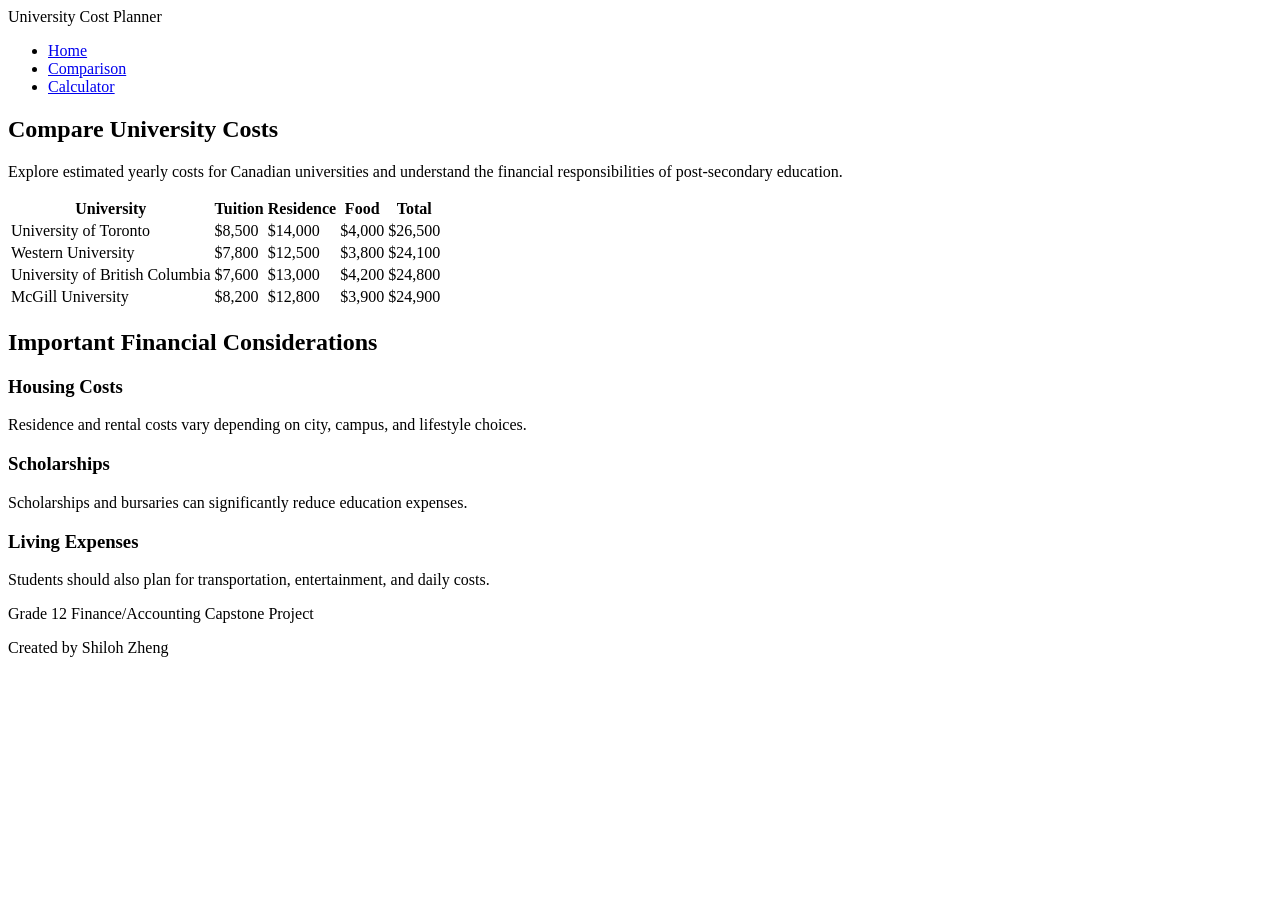
==== comparison.html @ 0024dde0 "Refactor HTML structure and update content" ====
<!DOCTYPE html>
<html lang="en">

<head>

    <meta charset="UTF-8">
    <meta name="viewport" content="width=device-width, initial-scale=1.0">

    <title>University Comparison</title>

    <link rel="stylesheet" href="css/style.css">
    <link rel="stylesheet" href="css/comparison.css">

    <link href="https://fonts.googleapis.com/css2?family=Poppins:wght@300;400;500;600;700&display=swap" rel="stylesheet">

</head>

<body>

    <!-- Navigation -->

    <header>

        <nav class="navbar">

            <div class="logo">
                University Cost Planner
            </div>

            <ul class="nav-links">

                <li><a href="index.html">Home</a></li>

                <li><a href="comparison.html">Comparison</a></li>

                <li><a href="calculator.html">Calculator</a></li>

            </ul>

        </nav>

    </header>

    <!-- Hero Section -->

    <section class="comparison-hero">

        <h1>Compare University Costs</h1>

        <p>
            Explore estimated yearly costs for Canadian universities
            and understand the financial responsibilities of post-secondary education.
        </p>

    </section>

    <!-- Table Section -->

    <section class="comparison-section">

        <div class="table-container">

            <table>

                <thead>

                    <tr>

                        <th>University</th>

                        <th>Tuition</th>

                        <th>Residence</th>

                        <th>Food</th>

                        <th>Total</th>

                    </tr>

                </thead>

                <tbody>

                    <tr>

                        <td>University of Toronto</td>

                        <td>$8,500</td>

                        <td>$14,000</td>

                        <td>$4,000</td>

                        <td>$26,500</td>

                    </tr>

                    <tr>

                        <td>Western University</td>

                        <td>$7,800</td>

                        <td>$12,500</td>

                        <td>$3,800</td>

                        <td>$24,100</td>

                    </tr>

                    <tr>

                        <td>University of British Columbia</td>

                        <td>$7,600</td>

                        <td>$13,000</td>

                        <td>$4,200</td>

                        <td>$24,800</td>

                    </tr>

                    <tr>

                        <td>McGill University</td>

                        <td>$8,200</td>

                        <td>$12,800</td>

                        <td>$3,900</td>

                        <td>$24,900</td>

                    </tr>

                </tbody>

            </table>

        </div>

    </section>

    <!-- Information Cards -->

    <section class="info-section">

        <h2>Important Financial Considerations</h2>

        <div class="info-container">

            <div class="info-card">

                <h3>Housing Costs</h3>

                <p>
                    Residence and rental costs vary depending on city,
                    campus, and lifestyle choices.
                </p>

            </div>

            <div class="info-card">

                <h3>Scholarships</h3>

                <p>
                    Scholarships and bursaries can significantly reduce
                    education expenses.
                </p>

            </div>

            <div class="info-card">

                <h3>Living Expenses</h3>

                <p>
                    Students should also plan for transportation,
                    entertainment, and daily costs.
                </p>

            </div>

        </div>

    </section>

    <!-- Footer -->

    <footer>

        <p>
            Grade 12 Finance/Accounting Capstone Project
        </p>

        <p>
            Created by Shiloh Zheng
        </p>

    </footer>

    <script src="js/comparison.js"></script>

</body>

</html>
---- css/style.css ----

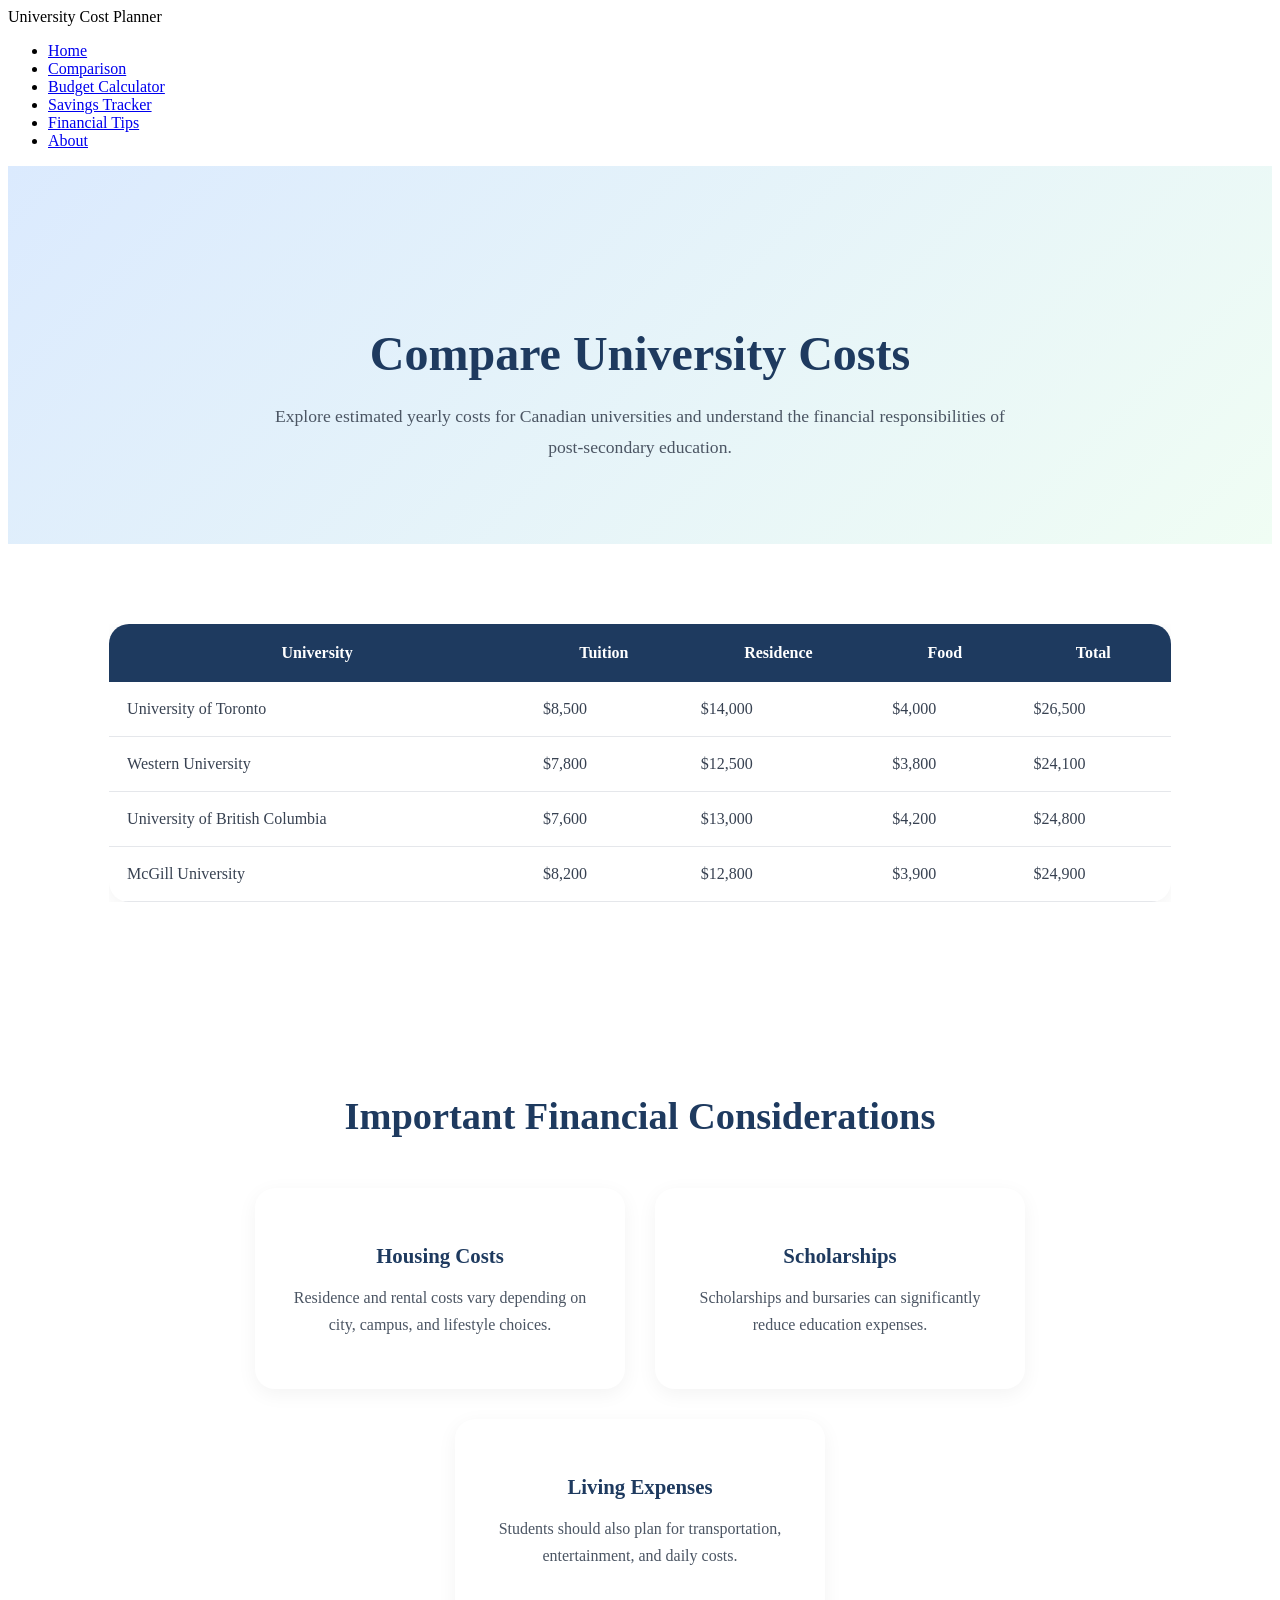
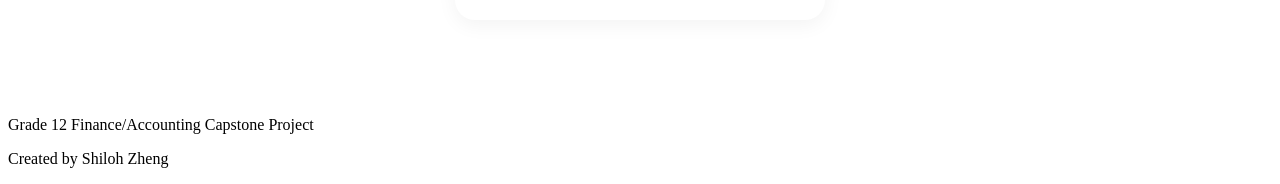
==== commit 0e32698c: "Update navigation links in comparison.html" ====
--- a/comparison.html
+++ b/comparison.html
@@ -30,11 +30,17 @@
             <ul class="nav-links">
 
                 <li><a href="index.html">Home</a></li>
-
+            
                 <li><a href="comparison.html">Comparison</a></li>
-
-                <li><a href="calculator.html">Calculator</a></li>
-
+            
+                <li><a href="calculator.html">Budget Calculator</a></li>
+            
+                <li><a href="savings.html">Savings Tracker</a></li>
+            
+                <li><a href="tips.html">Financial Tips</a></li>
+            
+                <li><a href="about.html">About</a></li>
+            
             </ul>
 
         </nav>
--- a/css/comparison.css
+++ b/css/comparison.css
@@ -0,0 +1,180 @@
+/* HERO SECTION */
+
+.comparison-hero {
+    background: linear-gradient(
+        135deg,
+        #dbeafe,
+        #f0fdf4
+    );
+
+    text-align: center;
+
+    padding: 120px 10% 80px;
+}
+
+.comparison-hero h1 {
+    font-size: 3rem;
+
+    color: #1e3a5f;
+
+    margin-bottom: 20px;
+}
+
+.comparison-hero p {
+    font-size: 1.1rem;
+
+    color: #4b5563;
+
+    max-width: 750px;
+
+    margin: auto;
+
+    line-height: 1.8;
+}
+
+/* TABLE SECTION */
+
+.comparison-section {
+    padding: 80px 8%;
+}
+
+.table-container {
+    overflow-x: auto;
+}
+
+table {
+    width: 100%;
+
+    border-collapse: collapse;
+
+    background-color: white;
+
+    border-radius: 20px;
+
+    overflow: hidden;
+
+    box-shadow: 0 5px 20px rgba(0, 0, 0, 0.05);
+}
+
+thead {
+    background-color: #1e3a5f;
+
+    color: white;
+}
+
+th {
+    padding: 20px;
+
+    font-size: 1rem;
+
+    font-weight: 600;
+}
+
+td {
+    padding: 18px;
+
+    color: #374151;
+
+    border-bottom: 1px solid #e5e7eb;
+}
+
+tbody tr {
+    transition: 0.3s;
+}
+
+tbody tr:hover {
+    background-color: #f3f4f6;
+
+    transform: scale(1.01);
+}
+
+/* INFO SECTION */
+
+.info-section {
+    padding: 80px 10%;
+
+    text-align: center;
+}
+
+.info-section h2 {
+    font-size: 2.4rem;
+
+    color: #1e3a5f;
+
+    margin-bottom: 50px;
+}
+
+.info-container {
+    display: flex;
+
+    justify-content: center;
+
+    gap: 30px;
+
+    flex-wrap: wrap;
+}
+
+.info-card {
+    background-color: white;
+
+    width: 300px;
+
+    padding: 35px;
+
+    border-radius: 20px;
+
+    box-shadow: 0 5px 20px rgba(0, 0, 0, 0.05);
+
+    transition: 0.3s;
+}
+
+.info-card:hover {
+    transform: translateY(-10px);
+}
+
+.info-card h3 {
+    color: #1e3a5f;
+
+    margin-bottom: 15px;
+
+    font-size: 1.3rem;
+}
+
+.info-card p {
+    color: #4b5563;
+
+    line-height: 1.7;
+}
+
+/* RESPONSIVE */
+
+@media (max-width: 900px) {
+
+    .comparison-hero h1 {
+        font-size: 2.4rem;
+    }
+
+    .info-section h2 {
+        font-size: 2rem;
+    }
+
+}
+
+@media (max-width: 600px) {
+
+    .comparison-hero {
+        padding: 100px 8% 60px;
+    }
+
+    .comparison-hero h1 {
+        font-size: 2rem;
+    }
+
+    th,
+    td {
+        padding: 12px;
+
+        font-size: 0.9rem;
+    }
+
+}
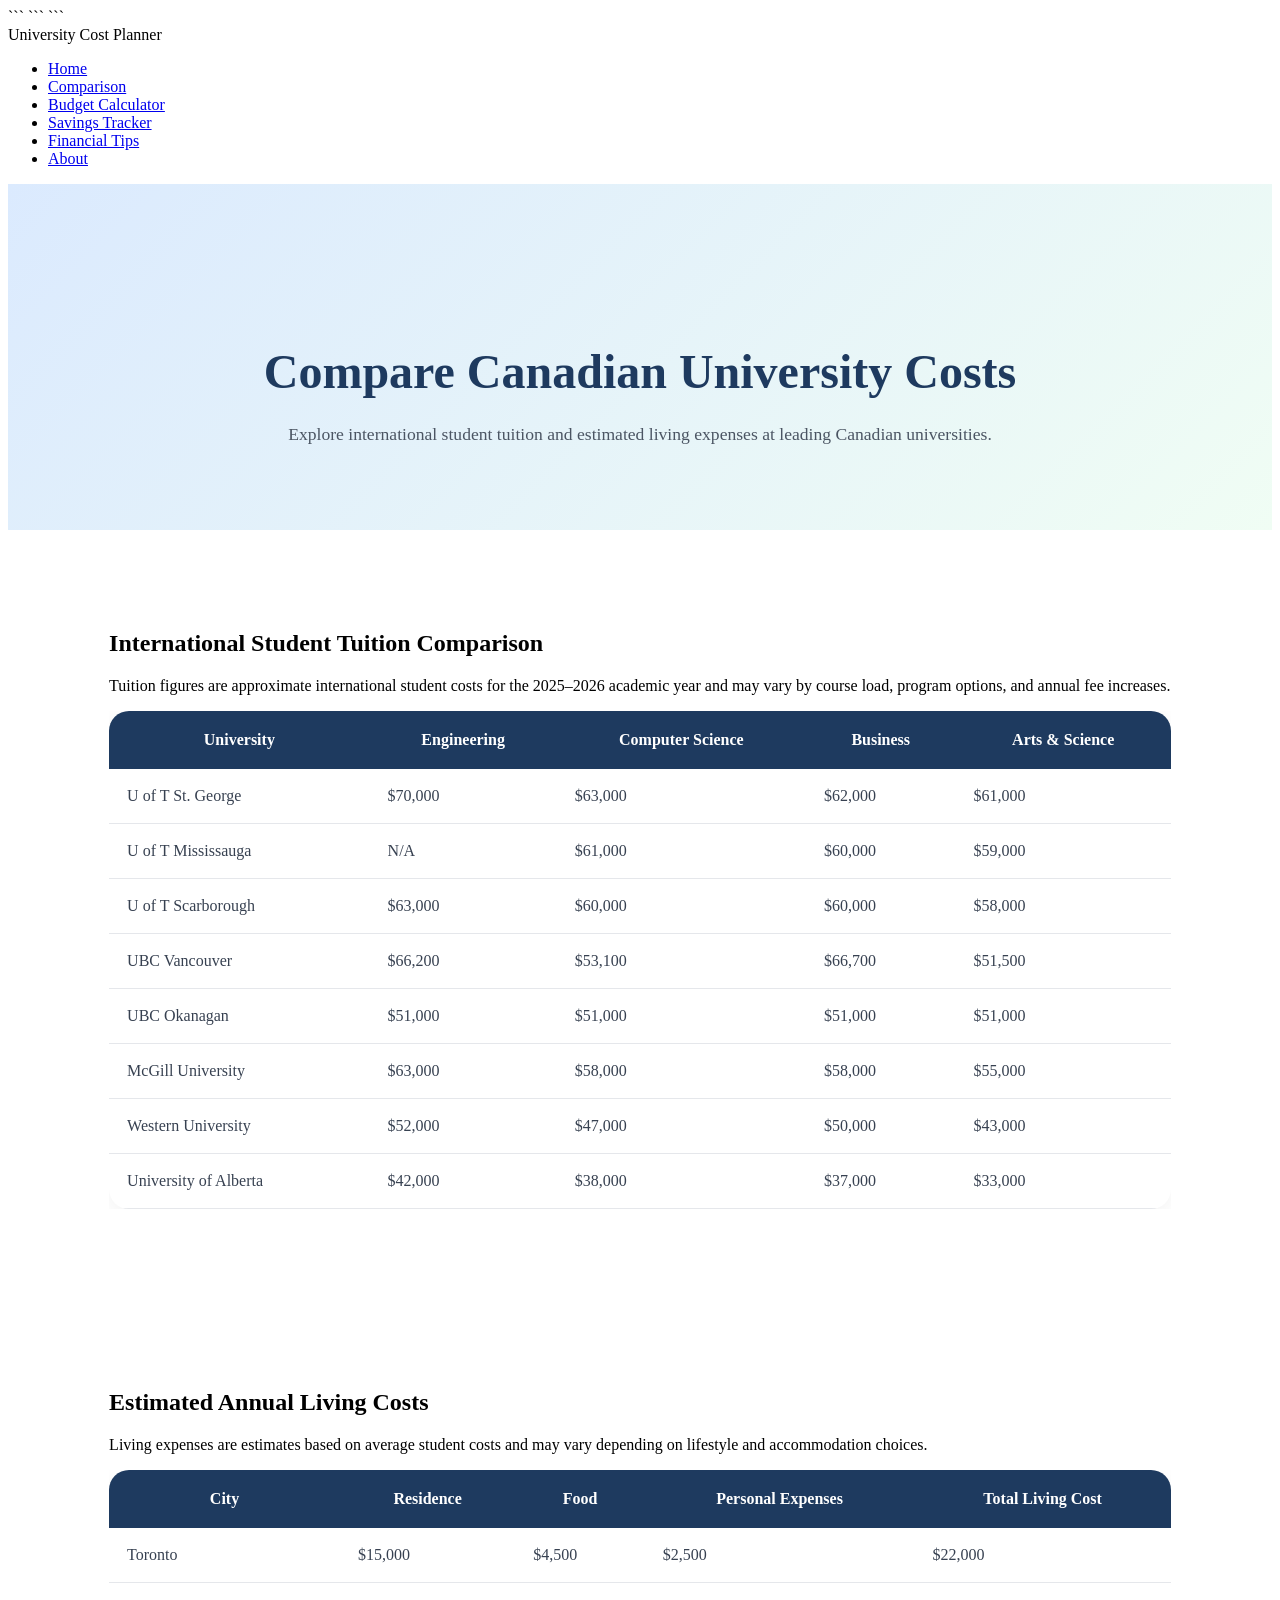
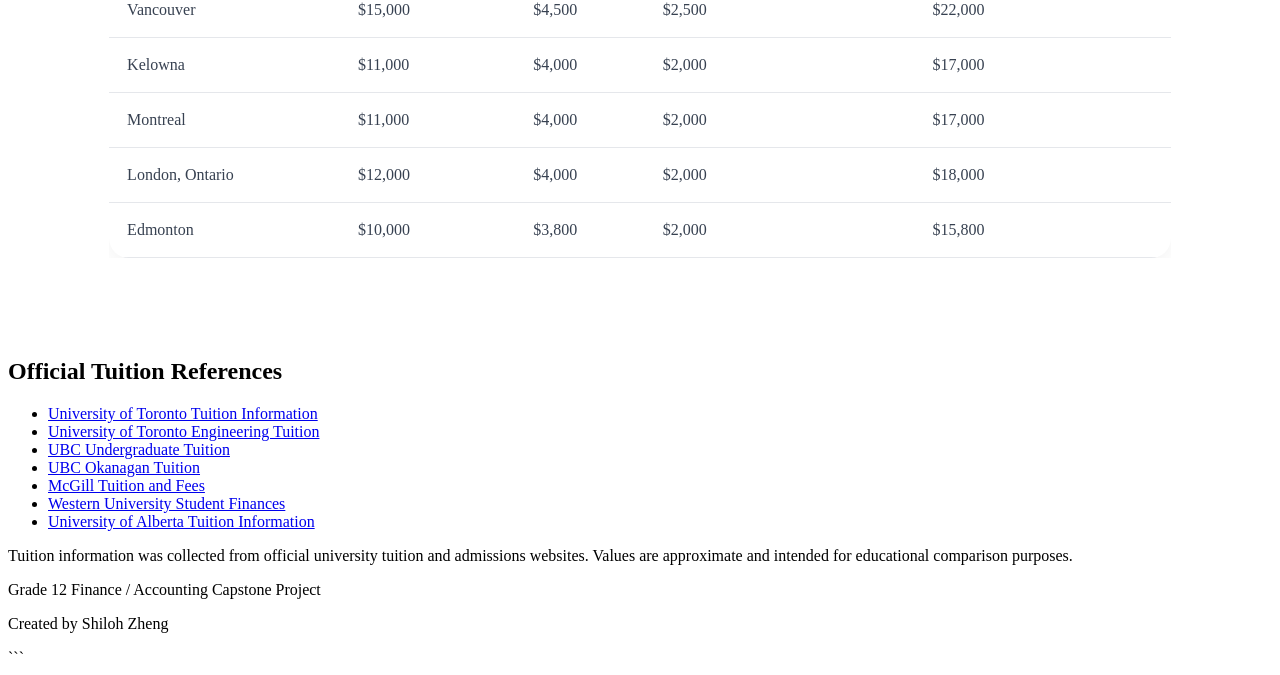
==== commit 045b3592: "Refactor comparison.html for improved structure" ====
--- a/comparison.html
+++ b/comparison.html
@@ -1,217 +1,335 @@
 <!DOCTYPE html>
+
 <html lang="en">
 
 <head>
 
-    <meta charset="UTF-8">
-    <meta name="viewport" content="width=device-width, initial-scale=1.0">
-
-    <title>University Comparison</title>
-
-    <link rel="stylesheet" href="css/style.css">
-    <link rel="stylesheet" href="css/comparison.css">
-
-    <link href="https://fonts.googleapis.com/css2?family=Poppins:wght@300;400;500;600;700&display=swap" rel="stylesheet">
+```
+<meta charset="UTF-8">
+
+<meta name="viewport" content="width=device-width, initial-scale=1.0">
+
+<title>University Comparison</title>
+
+<link rel="stylesheet" href="./css/style.css">
+<link rel="stylesheet" href="./css/comparison.css">
+
+<link href="https://fonts.googleapis.com/css2?family=Poppins:wght@300;400;500;600;700&display=swap" rel="stylesheet">
+```
 
 </head>
 
 <body>
 
-    <!-- Navigation -->
-
-    <header>
-
-        <nav class="navbar">
-
-            <div class="logo">
-                University Cost Planner
-            </div>
-
-            <ul class="nav-links">
-
-                <li><a href="index.html">Home</a></li>
-            
-                <li><a href="comparison.html">Comparison</a></li>
-            
-                <li><a href="calculator.html">Budget Calculator</a></li>
-            
-                <li><a href="savings.html">Savings Tracker</a></li>
-            
-                <li><a href="tips.html">Financial Tips</a></li>
-            
-                <li><a href="about.html">About</a></li>
-            
-            </ul>
-
-        </nav>
-
-    </header>
-
-    <!-- Hero Section -->
-
-    <section class="comparison-hero">
-
-        <h1>Compare University Costs</h1>
-
-        <p>
-            Explore estimated yearly costs for Canadian universities
-            and understand the financial responsibilities of post-secondary education.
-        </p>
-
-    </section>
-
-    <!-- Table Section -->
-
-    <section class="comparison-section">
-
-        <div class="table-container">
-
-            <table>
-
-                <thead>
-
-                    <tr>
-
-                        <th>University</th>
-
-                        <th>Tuition</th>
-
-                        <th>Residence</th>
-
-                        <th>Food</th>
-
-                        <th>Total</th>
-
-                    </tr>
-
-                </thead>
-
-                <tbody>
-
-                    <tr>
-
-                        <td>University of Toronto</td>
-
-                        <td>$8,500</td>
-
-                        <td>$14,000</td>
-
-                        <td>$4,000</td>
-
-                        <td>$26,500</td>
-
-                    </tr>
-
-                    <tr>
-
-                        <td>Western University</td>
-
-                        <td>$7,800</td>
-
-                        <td>$12,500</td>
-
-                        <td>$3,800</td>
-
-                        <td>$24,100</td>
-
-                    </tr>
-
-                    <tr>
-
-                        <td>University of British Columbia</td>
-
-                        <td>$7,600</td>
-
-                        <td>$13,000</td>
-
-                        <td>$4,200</td>
-
-                        <td>$24,800</td>
-
-                    </tr>
-
-                    <tr>
-
-                        <td>McGill University</td>
-
-                        <td>$8,200</td>
-
-                        <td>$12,800</td>
-
-                        <td>$3,900</td>
-
-                        <td>$24,900</td>
-
-                    </tr>
-
-                </tbody>
-
-            </table>
-
+```
+<header>
+
+    <nav class="navbar">
+
+        <div class="logo">
+            University Cost Planner
         </div>
 
-    </section>
-
-    <!-- Information Cards -->
-
-    <section class="info-section">
-
-        <h2>Important Financial Considerations</h2>
-
-        <div class="info-container">
-
-            <div class="info-card">
-
-                <h3>Housing Costs</h3>
-
-                <p>
-                    Residence and rental costs vary depending on city,
-                    campus, and lifestyle choices.
-                </p>
-
-            </div>
-
-            <div class="info-card">
-
-                <h3>Scholarships</h3>
-
-                <p>
-                    Scholarships and bursaries can significantly reduce
-                    education expenses.
-                </p>
-
-            </div>
-
-            <div class="info-card">
-
-                <h3>Living Expenses</h3>
-
-                <p>
-                    Students should also plan for transportation,
-                    entertainment, and daily costs.
-                </p>
-
-            </div>
-
-        </div>
-
-    </section>
-
-    <!-- Footer -->
-
-    <footer>
-
-        <p>
-            Grade 12 Finance/Accounting Capstone Project
-        </p>
-
-        <p>
-            Created by Shiloh Zheng
-        </p>
-
-    </footer>
-
-    <script src="js/comparison.js"></script>
+        <ul class="nav-links">
+
+            <li><a href="./index.html">Home</a></li>
+
+            <li><a href="./comparison.html">Comparison</a></li>
+
+            <li><a href="./calculator.html">Budget Calculator</a></li>
+
+            <li><a href="./savings.html">Savings Tracker</a></li>
+
+            <li><a href="./tips.html">Financial Tips</a></li>
+
+            <li><a href="./about.html">About</a></li>
+
+        </ul>
+
+    </nav>
+
+</header>
+
+<!-- HERO -->
+
+<section class="comparison-hero">
+
+    <h1>
+        Compare Canadian University Costs
+    </h1>
+
+    <p>
+        Explore international student tuition and estimated living expenses at leading Canadian universities.
+    </p>
+
+</section>
+
+<!-- TUITION TABLE -->
+
+<section class="comparison-section">
+
+    <h2>
+        International Student Tuition Comparison
+    </h2>
+
+    <p class="comparison-note">
+        Tuition figures are approximate international student costs for the 2025–2026 academic year and may vary by course load, program options, and annual fee increases.
+    </p>
+
+    <div class="table-container">
+
+        <table>
+
+            <thead>
+
+                <tr>
+
+                    <th>University</th>
+                    <th>Engineering</th>
+                    <th>Computer Science</th>
+                    <th>Business</th>
+                    <th>Arts & Science</th>
+
+                </tr>
+
+            </thead>
+
+            <tbody>
+
+                <tr>
+                    <td>U of T St. George</td>
+                    <td>$70,000</td>
+                    <td>$63,000</td>
+                    <td>$62,000</td>
+                    <td>$61,000</td>
+                </tr>
+
+                <tr>
+                    <td>U of T Mississauga</td>
+                    <td>N/A</td>
+                    <td>$61,000</td>
+                    <td>$60,000</td>
+                    <td>$59,000</td>
+                </tr>
+
+                <tr>
+                    <td>U of T Scarborough</td>
+                    <td>$63,000</td>
+                    <td>$60,000</td>
+                    <td>$60,000</td>
+                    <td>$58,000</td>
+                </tr>
+
+                <tr>
+                    <td>UBC Vancouver</td>
+                    <td>$66,200</td>
+                    <td>$53,100</td>
+                    <td>$66,700</td>
+                    <td>$51,500</td>
+                </tr>
+
+                <tr>
+                    <td>UBC Okanagan</td>
+                    <td>$51,000</td>
+                    <td>$51,000</td>
+                    <td>$51,000</td>
+                    <td>$51,000</td>
+                </tr>
+
+                <tr>
+                    <td>McGill University</td>
+                    <td>$63,000</td>
+                    <td>$58,000</td>
+                    <td>$58,000</td>
+                    <td>$55,000</td>
+                </tr>
+
+                <tr>
+                    <td>Western University</td>
+                    <td>$52,000</td>
+                    <td>$47,000</td>
+                    <td>$50,000</td>
+                    <td>$43,000</td>
+                </tr>
+
+                <tr>
+                    <td>University of Alberta</td>
+                    <td>$42,000</td>
+                    <td>$38,000</td>
+                    <td>$37,000</td>
+                    <td>$33,000</td>
+                </tr>
+
+            </tbody>
+
+        </table>
+
+    </div>
+
+</section>
+
+<!-- LIVING COST TABLE -->
+
+<section class="comparison-section">
+
+    <h2>
+        Estimated Annual Living Costs
+    </h2>
+
+    <p class="comparison-note">
+        Living expenses are estimates based on average student costs and may vary depending on lifestyle and accommodation choices.
+    </p>
+
+    <div class="table-container">
+
+        <table>
+
+            <thead>
+
+                <tr>
+
+                    <th>City</th>
+                    <th>Residence</th>
+                    <th>Food</th>
+                    <th>Personal Expenses</th>
+                    <th>Total Living Cost</th>
+
+                </tr>
+
+            </thead>
+
+            <tbody>
+
+                <tr>
+                    <td>Toronto</td>
+                    <td>$15,000</td>
+                    <td>$4,500</td>
+                    <td>$2,500</td>
+                    <td>$22,000</td>
+                </tr>
+
+                <tr>
+                    <td>Vancouver</td>
+                    <td>$15,000</td>
+                    <td>$4,500</td>
+                    <td>$2,500</td>
+                    <td>$22,000</td>
+                </tr>
+
+                <tr>
+                    <td>Kelowna</td>
+                    <td>$11,000</td>
+                    <td>$4,000</td>
+                    <td>$2,000</td>
+                    <td>$17,000</td>
+                </tr>
+
+                <tr>
+                    <td>Montreal</td>
+                    <td>$11,000</td>
+                    <td>$4,000</td>
+                    <td>$2,000</td>
+                    <td>$17,000</td>
+                </tr>
+
+                <tr>
+                    <td>London, Ontario</td>
+                    <td>$12,000</td>
+                    <td>$4,000</td>
+                    <td>$2,000</td>
+                    <td>$18,000</td>
+                </tr>
+
+                <tr>
+                    <td>Edmonton</td>
+                    <td>$10,000</td>
+                    <td>$3,800</td>
+                    <td>$2,000</td>
+                    <td>$15,800</td>
+                </tr>
+
+            </tbody>
+
+        </table>
+
+    </div>
+
+</section>
+
+<!-- REFERENCES -->
+
+<section class="reference-section">
+
+    <h2>
+        Official Tuition References
+    </h2>
+
+    <ul>
+
+        <li>
+            <a href="https://future.utoronto.ca/finances/fees/" target="_blank">
+                University of Toronto Tuition Information
+            </a>
+        </li>
+
+        <li>
+            <a href="https://discover.engineering.utoronto.ca/finances/" target="_blank">
+                University of Toronto Engineering Tuition
+            </a>
+        </li>
+
+        <li>
+            <a href="https://students.ubc.ca/enrolment/finances/tuition-fees/undergraduate-tuition-fees" target="_blank">
+                UBC Undergraduate Tuition
+            </a>
+        </li>
+
+        <li>
+            <a href="https://okanagan.calendar.ubc.ca/fees/tuition-fees/undergraduate" target="_blank">
+                UBC Okanagan Tuition
+            </a>
+        </li>
+
+        <li>
+            <a href="https://www.mcgill.ca/student-accounts/tuition-fees" target="_blank">
+                McGill Tuition and Fees
+            </a>
+        </li>
+
+        <li>
+            <a href="https://www.registrar.uwo.ca/student_finances/" target="_blank">
+                Western University Student Finances
+            </a>
+        </li>
+
+        <li>
+            <a href="https://www.ualberta.ca/en/admissions-programs/tuition/index.html" target="_blank">
+                University of Alberta Tuition Information
+            </a>
+        </li>
+
+    </ul>
+
+    <p>
+        Tuition information was collected from official university tuition and admissions websites. Values are approximate and intended for educational comparison purposes.
+    </p>
+
+</section>
+
+<footer>
+
+    <p>
+        Grade 12 Finance / Accounting Capstone Project
+    </p>
+
+    <p>
+        Created by Shiloh Zheng
+    </p>
+
+</footer>
+
+<script src="./js/comparison.js"></script>
+```
 
 </body>
 
